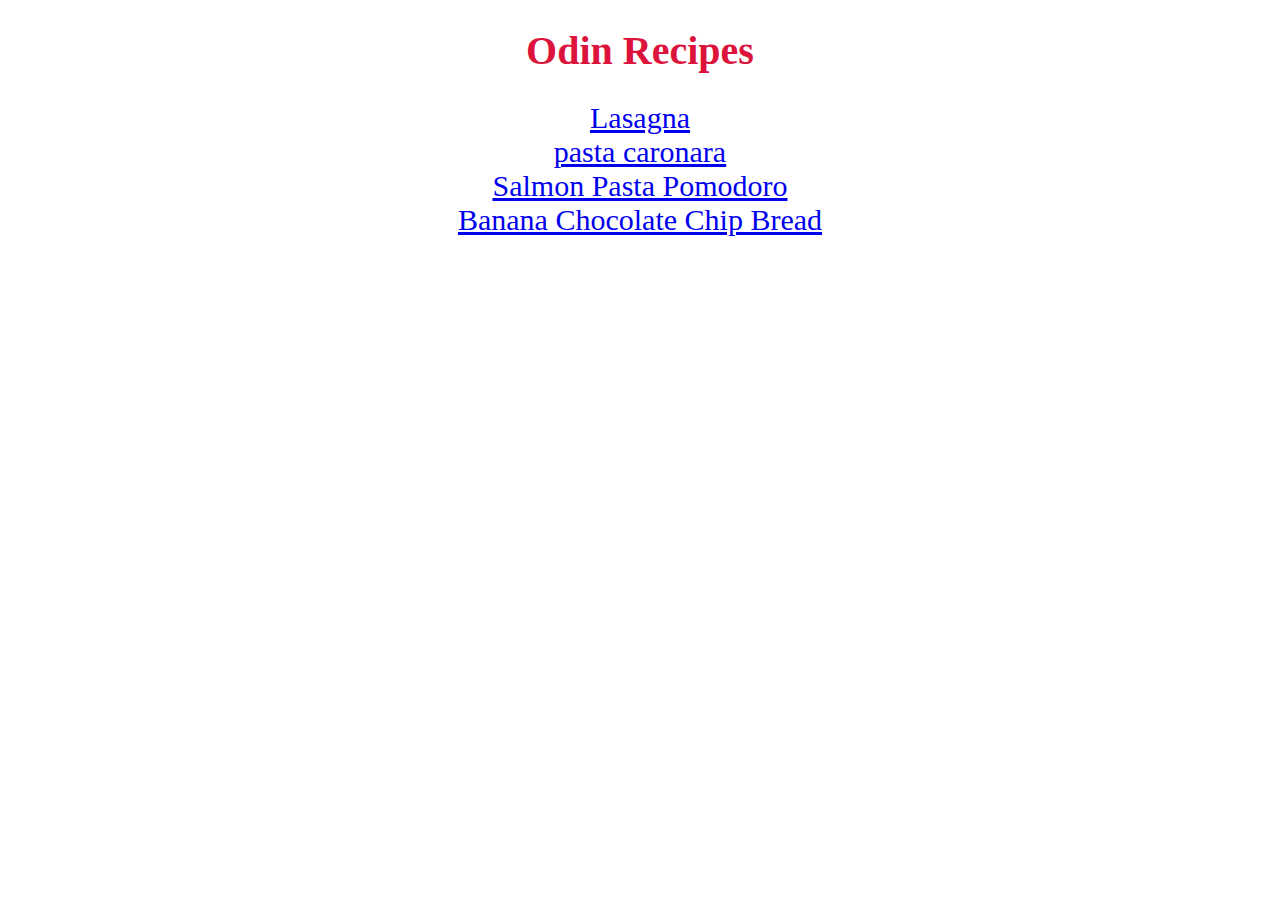
==== index.html @ 9080f21e "upload files" ====
<!DOCTYPE html>
<html lang="en">
<head>
    <meta charset="UTF-8">
    <meta name="viewport" content="width=<>, initial-scale=1.0">
    <title>Odin Recipes</title>
    <link rel="stylesheet" href="styles.css">
</head>
<body>
   <div>
   <div>
   <h1>Odin Recipes</h1>
   <div class="container">

  <a href="./recipes/lasagna.html">Lasagna</a>
   <a href="./recipes/carbonara.html">pasta caronara</a>
  <a href="./recipes/pomodoro.html">Salmon Pasta Pomodoro</a>
   <a href="./recipes/bread.html">Banana Chocolate Chip Bread</a>
</div>
</body>
</html>
---- styles.css ----
.container{
    display: flex;
    flex-direction:column;
    justify-content: center;
    align-items: center;
    font-size: 30px;
    }
h1{
    text-align: center;
    font-size: 40px;
    color: crimson;
    }
h3{
    text-align: center;
    font-size: 40px;
    color: crimson;
h4{
    text-align: center;
    font-size: 40px;
    color: crimson;
    }

    p{ text-align: center;
        font-size: 30px;
        margin: 0%;
    }
    ul{
        font-size: 20px;
    }

    ol{
        font-size: 20px;
        
    }
a{
    margin: 10px;
    color: black;
    font-size: 20px;
} 
{}
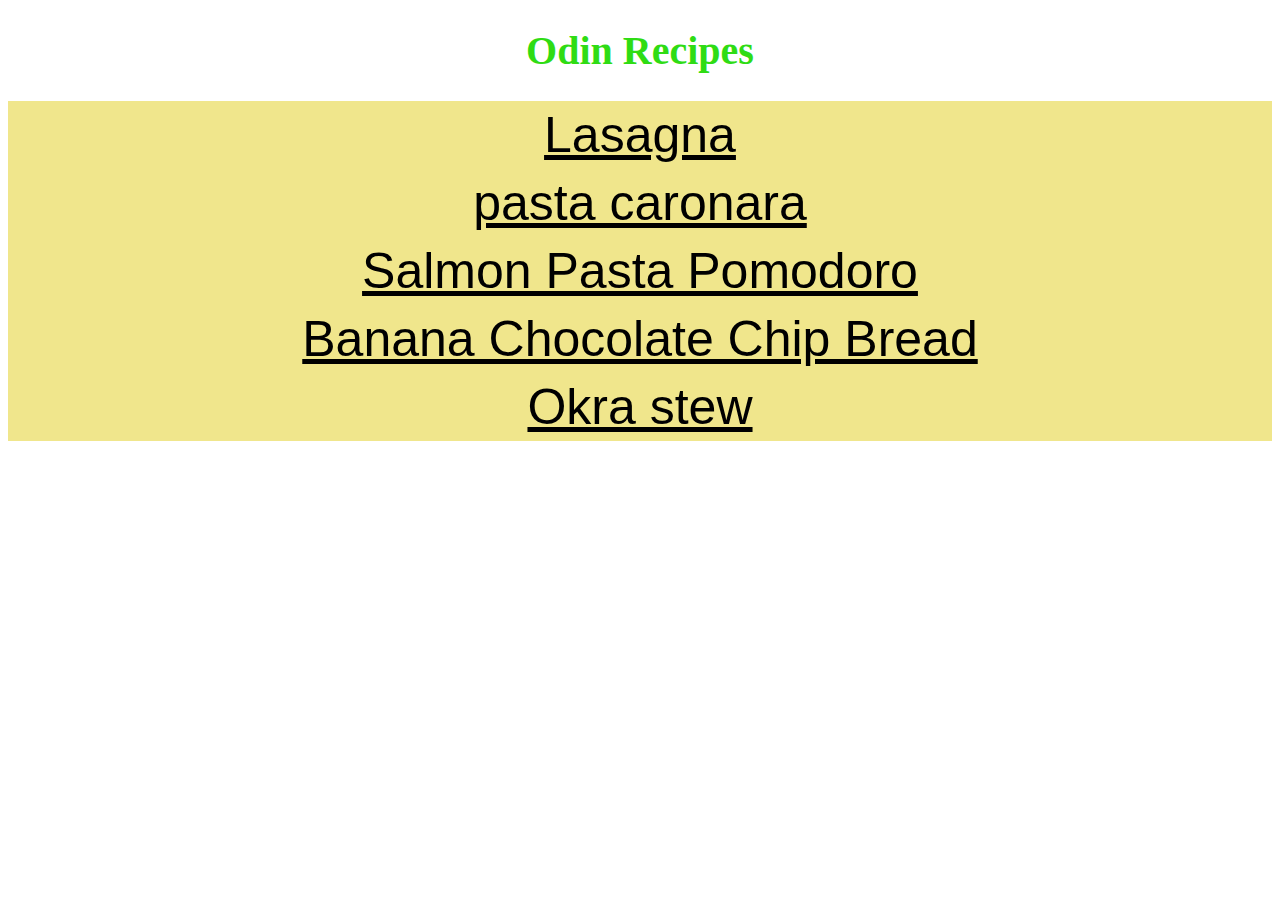
==== commit 843bb3d5: "files modified" ====
--- a/index.html
+++ b/index.html
@@ -16,6 +16,7 @@
    <a href="./recipes/carbonara.html">pasta caronara</a>
   <a href="./recipes/pomodoro.html">Salmon Pasta Pomodoro</a>
    <a href="./recipes/bread.html">Banana Chocolate Chip Bread</a>
+   <a href="./recipes/okra.html">Okra stew</a>
 </div>
 </body>
 </html>--- a/styles.css
+++ b/styles.css
@@ -4,37 +4,42 @@
     justify-content: center;
     align-items: center;
     font-size: 30px;
+    background-color: khaki;
+    font-family: Arial, Helvetica, sans-serif;
     }
+
 h1{
     text-align: center;
     font-size: 40px;
-    color: crimson;
+    color: rgb(47, 220, 20);
+    
     }
+
 h3{
     text-align: center;
     font-size: 40px;
-    color: crimson;
+    color: rgb(86, 225, 202);
+}
+
 h4{
     text-align: center;
     font-size: 40px;
-    color: crimson;
+    color: rgb(116, 205, 207);
     }
 
     p{ text-align: center;
         font-size: 30px;
         margin: 0%;
     }
-    ul{
+
+    ul,ol{
         font-size: 20px;
-    }
-
-    ol{
-        font-size: 20px;
-        
-    }
+    }    
+   
+    
 a{
-    margin: 10px;
+    margin: 5px;
     color: black;
-    font-size: 20px;
+    font-size: 50px;
 } 
-{}  +  